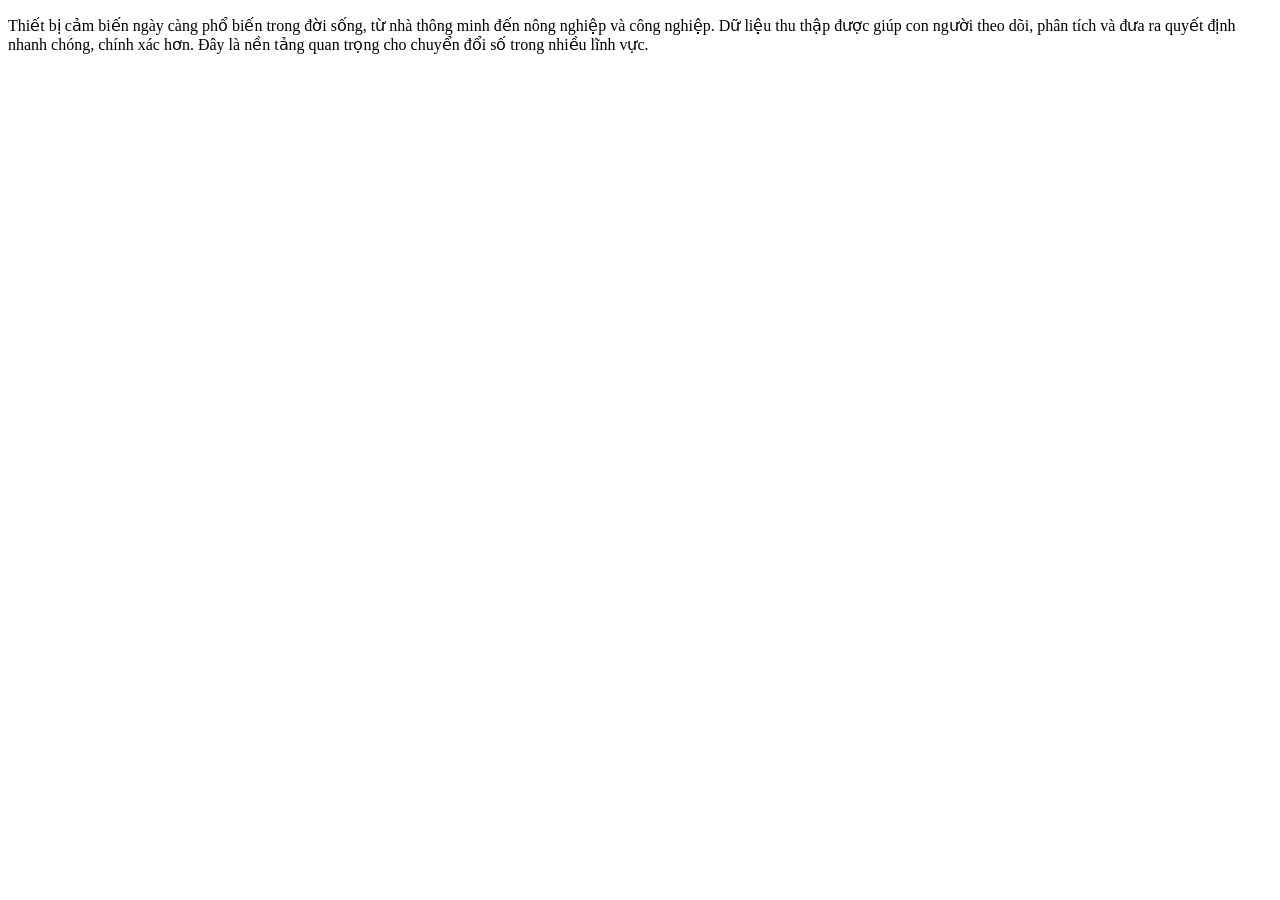
==== css5/dropcap.html @ 784d480e "Add files via upload" ====
<!DOCTYPE html>
<html lang="vi">
<head>
    <meta charset="UTF-8">
    <meta name="viewport" content="width=device-width, initial-scale=1.0">
    <title>Drop Caps 1</title>
    <link rel="stylesheet" href="dropcap.css">
</head>
<body>
    <!-- Thay đoạn văn dưới đây bằng đoạn văn trong sách -->
    <p>
        Thiết bị cảm biến ngày càng phổ biến trong đời sống, từ nhà thông minh
        đến nông nghiệp và công nghiệp. Dữ liệu thu thập được giúp con người
        theo dõi, phân tích và đưa ra quyết định nhanh chóng, chính xác hơn.
        Đây là nền tảng quan trọng cho chuyển đổi số trong nhiều lĩnh vực.
    </p>
</body>
</html>
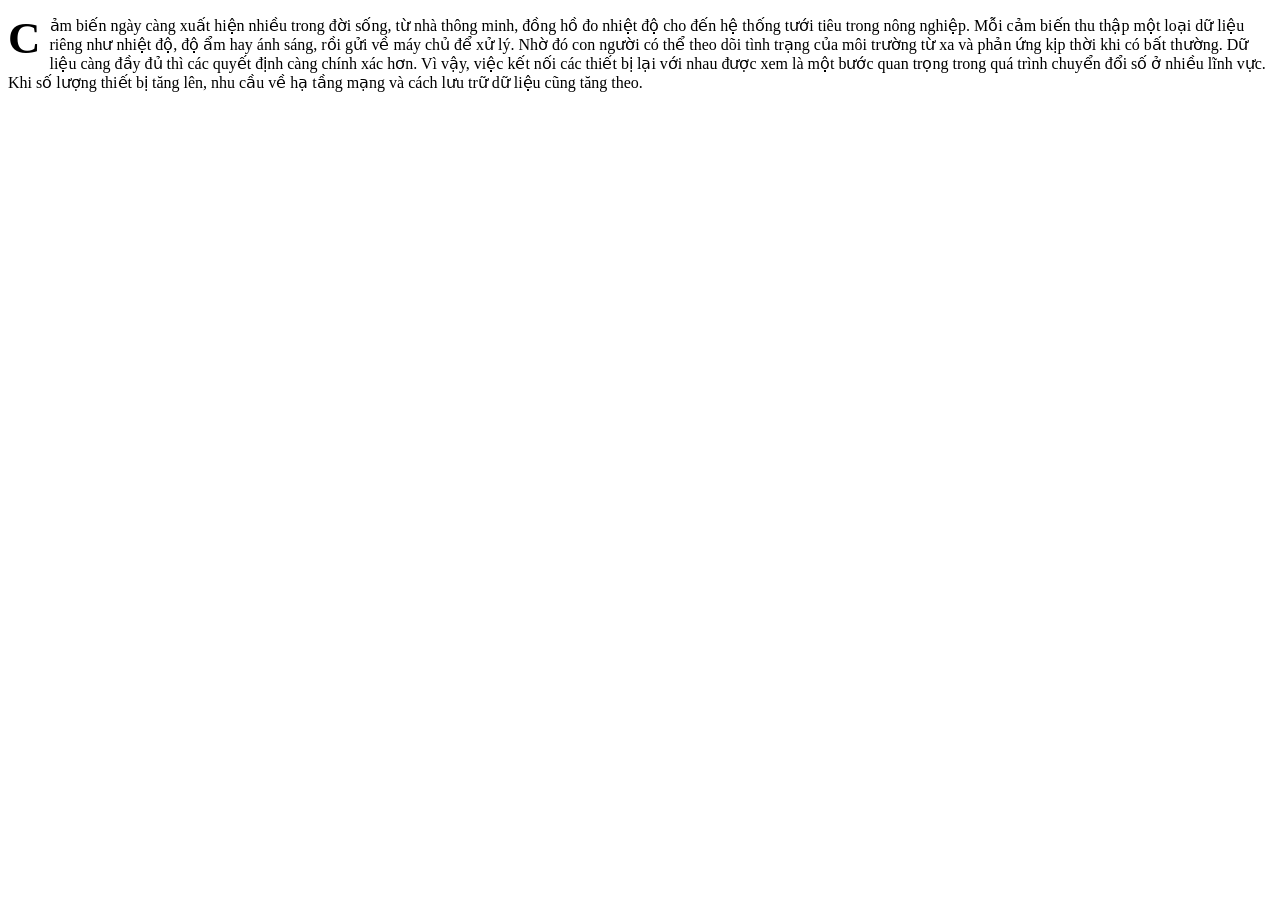
==== commit 4bc09792: "Update paragraph content in dropcap.html" ====
--- a/css5/dropcap.html
+++ b/css5/dropcap.html
@@ -8,11 +8,7 @@
 </head>
 <body>
     <!-- Thay đoạn văn dưới đây bằng đoạn văn trong sách -->
-    <p>
-        Thiết bị cảm biến ngày càng phổ biến trong đời sống, từ nhà thông minh
-        đến nông nghiệp và công nghiệp. Dữ liệu thu thập được giúp con người
-        theo dõi, phân tích và đưa ra quyết định nhanh chóng, chính xác hơn.
-        Đây là nền tảng quan trọng cho chuyển đổi số trong nhiều lĩnh vực.
+    <p>Cảm biến ngày càng xuất hiện nhiều trong đời sống, từ nhà thông minh, đồng hồ đo nhiệt độ cho đến hệ thống tưới tiêu trong nông nghiệp. Mỗi cảm biến thu thập một loại dữ liệu riêng như nhiệt độ, độ ẩm hay ánh sáng, rồi gửi về máy chủ để xử lý. Nhờ đó con người có thể theo dõi tình trạng của môi trường từ xa và phản ứng kịp thời khi có bất thường. Dữ liệu càng đầy đủ thì các quyết định càng chính xác hơn. Vì vậy, việc kết nối các thiết bị lại với nhau được xem là một bước quan trọng trong quá trình chuyển đổi số ở nhiều lĩnh vực. Khi số lượng thiết bị tăng lên, nhu cầu về hạ tầng mạng và cách lưu trữ dữ liệu cũng tăng theo.
     </p>
 </body>
 </html>
--- a/css5/dropcap.css
+++ b/css5/dropcap.css
@@ -0,0 +1,16 @@
+p:first-letter {
+    float: left;
+    font-size: 45px;
+    line-height: 1;
+    font-weight: bold;
+    margin-right: 9px;
+}
+
+/* Chia nội dung thành 3 cột (mục 2.4.2 và mục 2.4.1 sửa đổi) */
+.baiviet {
+    column-count: 3;
+    column-rule: 1px solid blue;
+    -webkit-column-count: 3;
+    -webkit-column-rule: 1px solid blue;
+    text-align: justify; /* căn đều hai bên giống hình */
+}
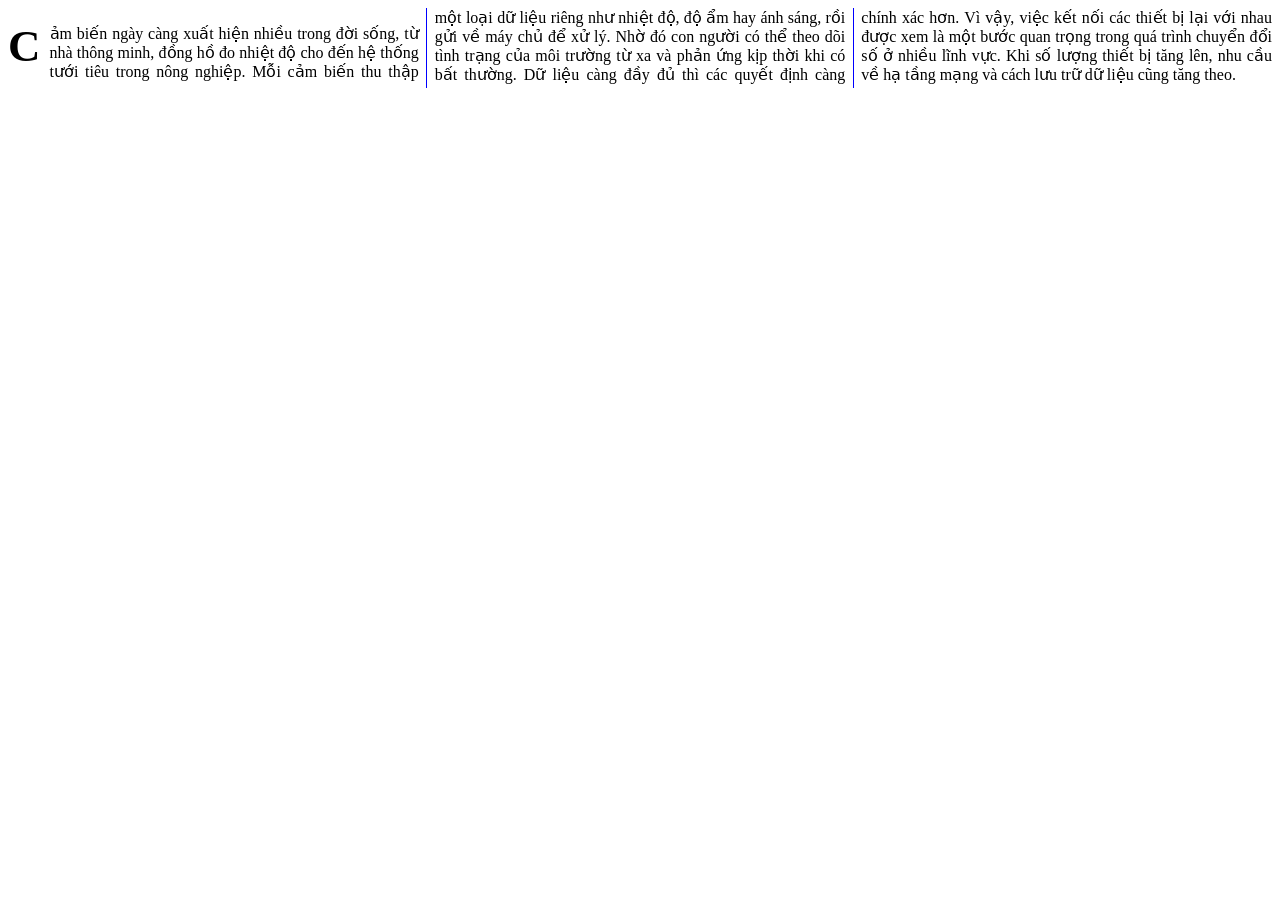
==== commit aedf1dc7: "Add files via upload" ====
--- a/css5/dropcap.html
+++ b/css5/dropcap.html
@@ -7,8 +7,19 @@
     <link rel="stylesheet" href="dropcap.css">
 </head>
 <body>
-    <!-- Thay đoạn văn dưới đây bằng đoạn văn trong sách -->
-    <p>Cảm biến ngày càng xuất hiện nhiều trong đời sống, từ nhà thông minh, đồng hồ đo nhiệt độ cho đến hệ thống tưới tiêu trong nông nghiệp. Mỗi cảm biến thu thập một loại dữ liệu riêng như nhiệt độ, độ ẩm hay ánh sáng, rồi gửi về máy chủ để xử lý. Nhờ đó con người có thể theo dõi tình trạng của môi trường từ xa và phản ứng kịp thời khi có bất thường. Dữ liệu càng đầy đủ thì các quyết định càng chính xác hơn. Vì vậy, việc kết nối các thiết bị lại với nhau được xem là một bước quan trọng trong quá trình chuyển đổi số ở nhiều lĩnh vực. Khi số lượng thiết bị tăng lên, nhu cầu về hạ tầng mạng và cách lưu trữ dữ liệu cũng tăng theo.
-    </p>
+    <div class="baiviet">
+        <!-- Thay đoạn văn dưới đây bằng đoạn văn trong sách -->
+        <p>
+            Cảm biến ngày càng xuất hiện nhiều trong đời sống, từ nhà thông minh,
+            đồng hồ đo nhiệt độ cho đến hệ thống tưới tiêu trong nông nghiệp.
+            Mỗi cảm biến thu thập một loại dữ liệu riêng như nhiệt độ, độ ẩm hay
+            ánh sáng, rồi gửi về máy chủ để xử lý. Nhờ đó con người có thể theo dõi
+            tình trạng của môi trường từ xa và phản ứng kịp thời khi có bất thường.
+            Dữ liệu càng đầy đủ thì các quyết định càng chính xác hơn. Vì vậy, việc
+            kết nối các thiết bị lại với nhau được xem là một bước quan trọng trong
+            quá trình chuyển đổi số ở nhiều lĩnh vực. Khi số lượng thiết bị tăng lên,
+            nhu cầu về hạ tầng mạng và cách lưu trữ dữ liệu cũng tăng theo.
+        </p>
+    </div>
 </body>
 </html>
